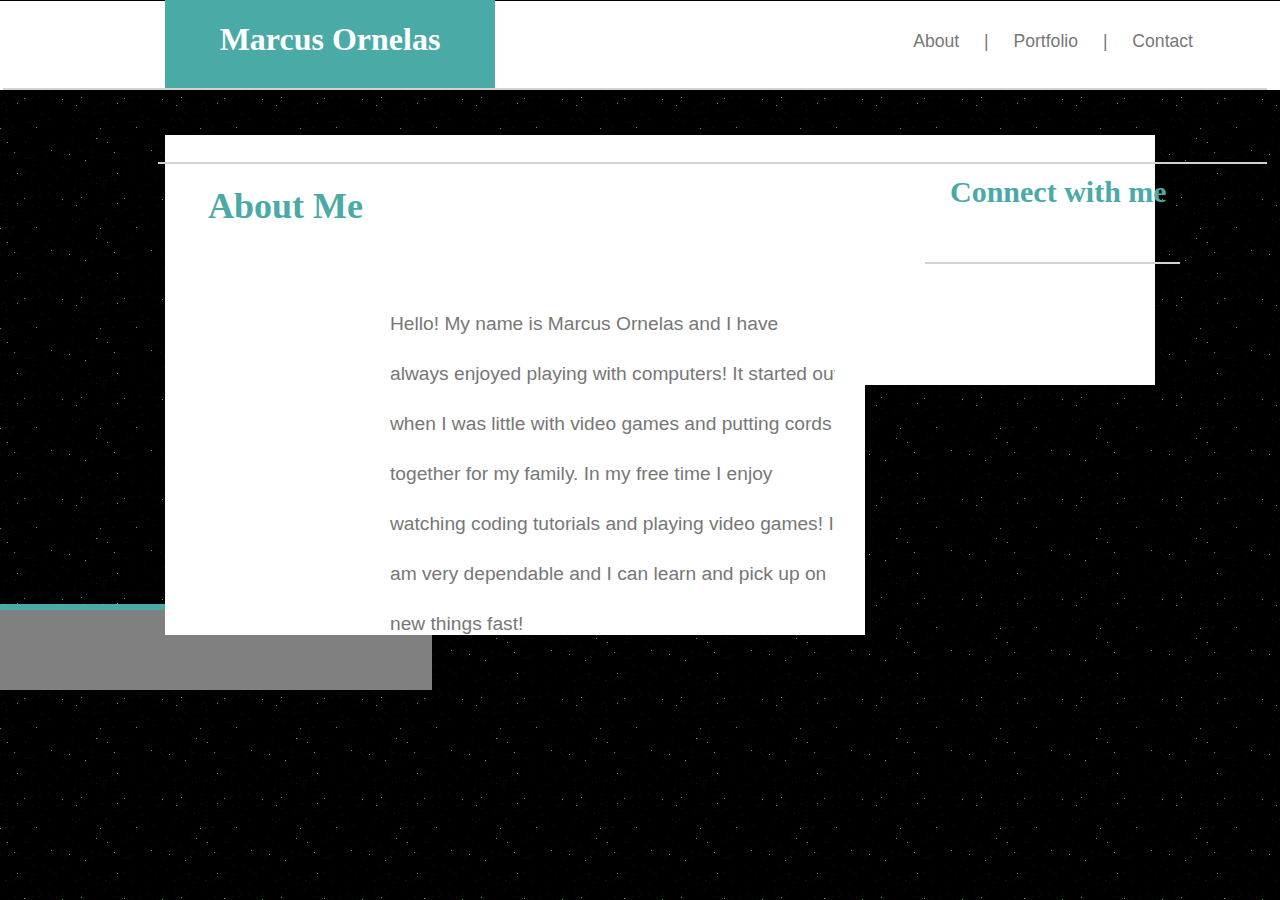
==== index.html @ a3cd4860 "Small Update" ====
<!DOCTYPE html>

<html lang="en-us">

<head>
	<link rel="stylesheet" type="text/css" href="assets/css/style.css">

	<meta charset="utf-8">
	<title>Marcus Ornelas Portfolio</title>

</head>
<body>
	<div class="headingDiv">

		<h1>Marcus Ornelas</h1>


	
	</div>
	<hr></hr>
	<h1 id="secondH1">About Me</h1>

	<section id="firstH2"><h2> Connect with me </h2></section>
	
<section class="firstSection">
	<p></p>
</section>
<div id="whiteStuff">
	
	       <p id="aboutSlash">	   About	    |	    Portfolio    |	    Contact	    </p>
</div>


<div class="box">
	<p id="paragraph1">Hello! My name is Marcus Ornelas and I have always enjoyed playing with computers! It started out when I was little with video games and putting cords together for my family. In my free time I enjoy watching coding tutorials and playing video games! I am very dependable and I can learn and pick up on new things fast!</p>
</div>

<section class="box2">
	<p>
		
	</p>
	</section>

			<img class="githubpicture" src="assets/images/darkness/if_github_circle_black_107161.png" alt="SMH githubicon should be here!">

			<img class="linkdelnicon" src="assets/images/darkness/if_untitled-11_107062.png" alt="just wow if this isn't here">

			<img class="stackoverflowicon" src="assets/images/darkness/if_overflow_401489.png" alt="same with this one">

			<hr id="secondHr"> </hr>

			<hr id="thirdHr"> </hr>

			<div id="borderFooter">

				.

			</div>


			<div class="footer">

				<p id="footerCopyright">Copyright Marcus Ornelas</p>

			</div>
</body>

</html>
---- assets/css/style.css ----
.headingDiv {
	 position: absolute;
    left: 165px;
    top: 0px;
    width: 280px;
    height: 89px;
    background-color: #4aaaa5;
    color: #ffffff;
    text-align: center;
    font-family: 'Georgia', Times, Times New Roman, serif;
    margin-bottom: 25px;
    padding-left: 25px;
    padding-right: 25px;



}

#mainSection {
	position: absolute;
	width: 1100px;
	height: 600px;
	top: 100px;
	overflow: auto;
}
	
	


hr {
	top: 80px;
	position: relative;
	left: -5px;
	border: 1px solid lightgrey;

}

.box {
	position: absolute;
	background-color: white;
    width: 650px;
    border: 0px solid green;
    padding: 25px;
    margin: 25px;
    left: 140px;
    top: 110px;
    height: 450px;
    font-family: 'Arial', 'Helvetica Neue', Helvetica, sans-serif;
    color: #777777;
    font-size: 120%;
    line-height: 50px;
}


body {
    background-image: url("../images/darkness/darkness.png");
}


.box2 {
    position: absolute;
    background-color: white;
    width: 270px;
    border: 0px solid green;
    padding: 25px;
    margin: 25px;
    top: 110px;
    float: right;
    right: 100px;
    height: 200px;

}

.githubpicture {
    height: 65px;
    width: 65px;
    margin-top: 90px;
    padding-left: 20px;
    
}

.linkdelnicon {
    height: 65px;
    width: 65px;
    margin-top: 90px;
    margin-left: 15px;
    
}

.stackoverflowicon {
    height: 65px;
    width: 65px;
    margin-top: 90px;
    margin-left: 20px;
    
}

#secondHr {
    top: -120px;
    color: #DCDCDC;
}

#secondH1 {
    color: #4aaaa5;
    line-height: 8;
    float: left;
    top: 20px;
    left: 200px;
    z-index: 1;
    position: relative;
    font-size: 225%;
    
}

#whiteStuff {
    background-color: white;
    margin-bottom: 25px;
    padding-left: 50px;
    padding-right: 50px;
    margin-top: -27px;
    width: 1740px;
    height: 89px;
    z-index: 1;
    top: 0px;
    margin-left: -500px;
    text-align: right;

}

#firstH2 {

    color: #4aaaa5;
    line-height: -10;
    float: right;
    top: 150px;
    left: 950px;
    z-index: 1;
    position: absolute;
    font-size: 125%;

    

}

.footer {
   height: 80px; 
    width:199px;
    margin-top: -20px;
    margin-left: -975px;
    left: 0;
    bottom: 0; 
    background-color: grey;
    padding-right: 1000px;
    padding-left: 200px;
}


#paragraph1 {

    padding-top: 120px;
    margin-left: 200px;

}

#borderFooter {


background-color: #4aaaa5;
    margin-bottom: 1px;
    padding-left: 50px;
    padding-right: 50px;
    margin-top: 310px;
    width: 1320px;
    height: 10px;
    z-index: 1;
    top: 0px;
    margin-left: -1000px;
    text-align: center;
}


#aboutSlash {

padding-top: 30px;
color: #777777;
font-size: 110%;
font-family: 'Arial', 'Helvetica Neue', Helvetica, sans-serif;
padding-right: 105px;
word-spacing: 20px;

}




#thirdHr {

    top: -110px;
    border: 2px solid lightgrey;

    left: -740px;
    width: 230%;
}

#footerCopyright {
    margin-right: 20px;

    padding-left: 500px;
    text-align: center;
    font-family: font-family: 'Arial', 'Helvetica Neue', Helvetica, sans-serif;


}

/* Contact.html linked to this style.css */


#contactHeader {

     position: absolute;
    left: 165px;
    top: 0px;
    width: 280px;
    height: 89px;
    background-color: #4aaaa5;
    color: #ffffff;
    text-align: center;
    font-family: 'Georgia', Times, Times New Roman, serif;
    margin-bottom: 25px;
    padding-left: 25px;
    padding-right: 25px;


}


#contactHr {

    top: 80px;
    position: relative;
    left: -5px;
    border: 1px solid lightgrey;



}

#contactBox {

    position: absolute;
    background-color: white;
    width: 650px;
    border: 0px solid green;
    padding: 25px;
    margin: 25px;
    left: 140px;
    top: 110px;
    height: 450px;
    font-family: 'Arial', 'Helvetica Neue', Helvetica, sans-serif;
    color: #777777;
    font-size: 120%;
    line-height: 50px;
    


}


#contactH1  {

     color: #4aaaa5;
    line-height: 8;
    float: left;
    top: 20px;
    left: 200px;
    z-index: 1;
    position: relative;
    font-size: 225%;


}

form {

    margin-top: 100px;

}


#box3 {

    position: absolute;
    background-color: white;
    width: 270px;
    border: 0px solid green;
    padding: 25px;
    margin: 25px;
    top: 110px;
    float: right;
    right: 100px;
    height: 200px;


}


#whiteStuff2  {

     background-color: white;
    margin-bottom: 25px;
    padding-left: 50px;
    padding-right: 50px;
    margin-top: -27px;
    width: 1740px;
    height: 89px;
    z-index: 1;
    top: 0px;
    margin-left: -500px;
    text-align: right;



}


#aboutSlash2  {
    padding-top: 30px;
color: #777777;
font-size: 110%;
font-family: 'Arial', 'Helvetica Neue', Helvetica, sans-serif;
padding-right: 105px;
word-spacing: 20px;

}

#portfolioDiv {


     position: absolute;
    left: 165px;
    top: 0px;
    width: 280px;
    height: 89px;
    background-color: #4aaaa5;
    color: #ffffff;
    text-align: center;
    font-family: 'Georgia', Times, Times New Roman, serif;
    margin-bottom: 25px;
    padding-left: 25px;
    padding-right: 25px;

}



#portfolioBox {

      position: absolute;
    background-color: white;
    width: 650px;
    border: 0px solid green;
    padding: 25px;
    margin: 25px;
    left: 140px;
    top: 110px;
    height: 450px;
    font-family: 'Arial', 'Helvetica Neue', Helvetica, sans-serif;
    color: #777777;
    font-size: 120%;
    line-height: 50px;


}


#githubpictureContact {

height: 65px;
    width: 65px;
    margin-top: 150px;
    padding-left: 900px;
    position: absolute;

}



#whitestuff3  {


    position: absolute;
    background-color: white;
    width: 270px;
    border: 0px solid green;
    padding: 25px;
    margin: 25px;
    top: 110px;
    float: right;
    right: -100px;
    height: 200px;
}


#linkdelniconContact  {

height: 65px;
    width: 65px;
    margin-top: 150px;
    padding-left: 800px;
    position: absolute;
    

}


#stackoverflowContact {

height: 65px;
    width: 65px;
    margin-top: 150px;
    padding-left: 700px;
    position: absolute;
}



#whiteStuff3Portfolio {

     background-color: white;
    margin-bottom: 25px;
    padding-left: 50px;
    padding-right: 50px;
    margin-top: -27px;
    width: 1740px;
    height: 89px;
    z-index: 1;
    top: 0px;
    margin-left: -500px;
    text-align: right;




}


#aboutSlash4 {


    padding-top: 30px;
color: #777777;
font-size: 110%;
font-family: 'Arial', 'Helvetica Neue', Helvetica, sans-serif;
padding-right: 105px;
word-spacing: 20px;
}


#thirdHr {


     top: -30px;
    color: #DCDCDC;
    width: 20%;
    left: 335px;
    border: 1px solid lightgrey;

}


#firstH2Contact {


     color: #4aaaa5;
    line-height: -10;
    float: right;
    top: 150px;
    left: 950px;
    z-index: 1;
    position: absolute;
    font-size: 125%;
}

#footerContact {

    height: 80px; 
    width:1260px;
    margin-top: 450px;
    margin-left: -975px;
    left: 0;
    bottom: 0; 
    background-color: grey;
    padding-right: 1000px;
    padding-left: 200px;
}


#borderFooterContact {

background-color: #4aaaa5;
    margin-bottom: 1px;
    padding-left: 50px;
    padding-right: 50px;
    margin-top: -90px;
    width: 2400px;
    height: 10px;
    z-index: 1;
    top: 0px;
    margin-left: -1000px;
    text-align: center;
    
}
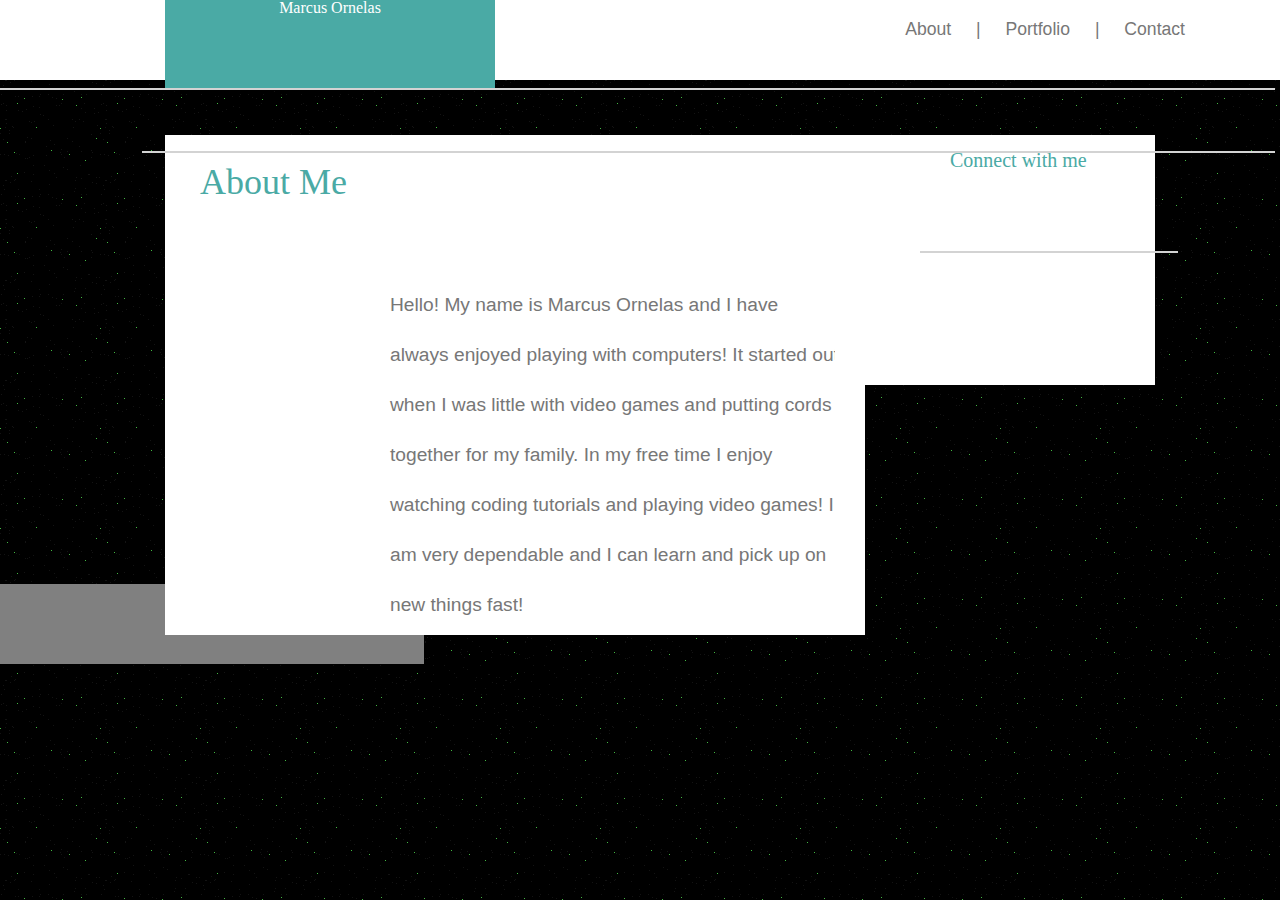
==== commit 225cbc71: "Update with Reset Css" ====
--- a/index.html
+++ b/index.html
@@ -4,6 +4,7 @@
 
 <head>
 	<link rel="stylesheet" type="text/css" href="assets/css/style.css">
+	<link rel="stylesheet" type="text/css" href="assets/css/reset.css">
 
 	<meta charset="utf-8">
 	<title>Marcus Ornelas Portfolio</title>
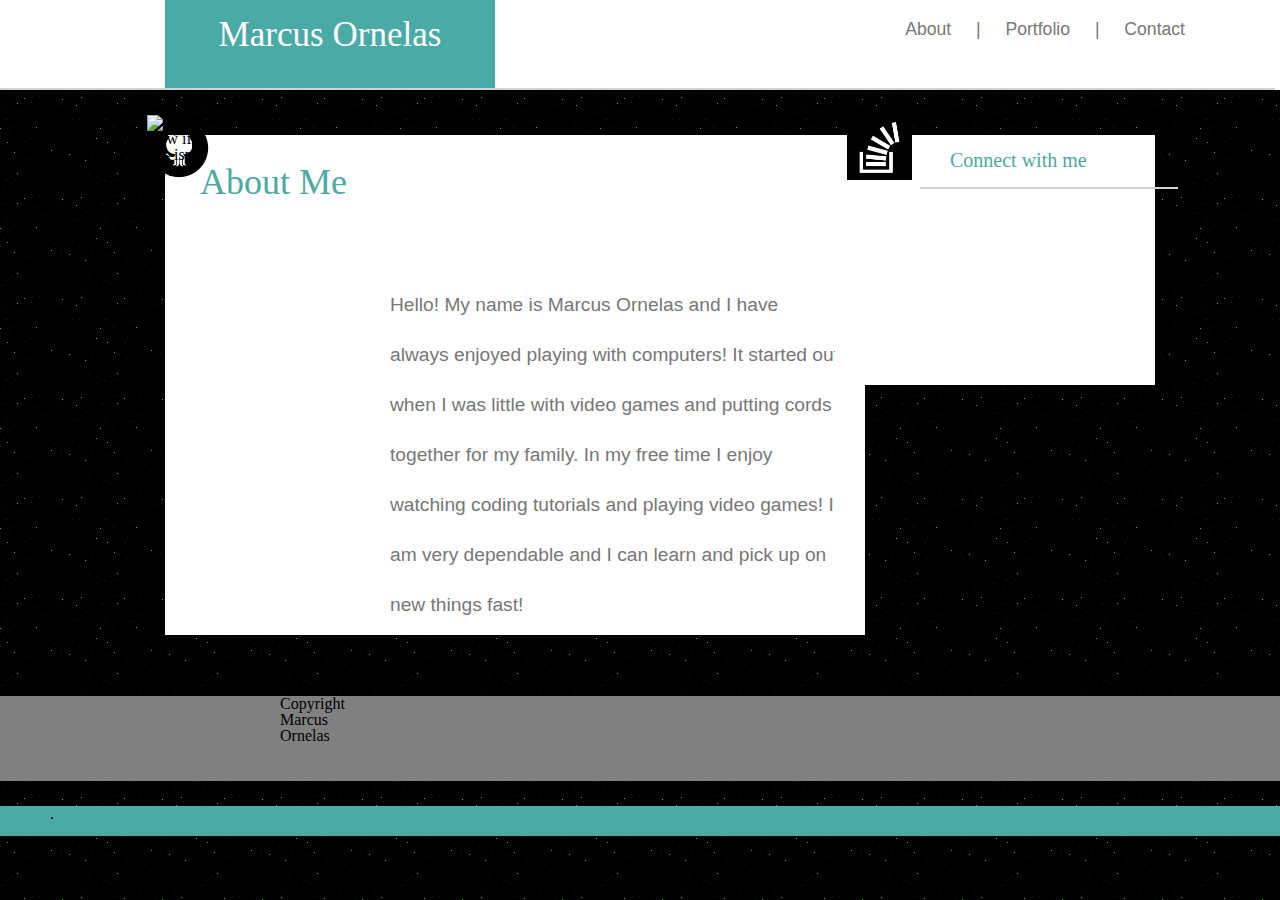
==== commit d131a427: "Recent Update 11/8" ====
--- a/index.html
+++ b/index.html
@@ -3,15 +3,20 @@
 <html lang="en-us">
 
 <head>
+	<meta charset="UTF-8">
+
+<title>Marcus Ornelas Portfolio</title>
+
+
 	<link rel="stylesheet" type="text/css" href="assets/css/style.css">
 	<link rel="stylesheet" type="text/css" href="assets/css/reset.css">
 
-	<meta charset="utf-8">
-	<title>Marcus Ornelas Portfolio</title>
-
+	
+	
 </head>
 <body>
-	<div class="headingDiv">
+
+<div class="headingDiv">
 
 		<h1>Marcus Ornelas</h1>
 
@@ -21,6 +26,8 @@
 	<hr></hr>
 	<h1 id="secondH1">About Me</h1>
 
+	
+	
 	<section id="firstH2"><h2> Connect with me </h2></section>
 	
 <section class="firstSection">
@@ -42,11 +49,17 @@
 	</p>
 	</section>
 
-			<img class="githubpicture" src="assets/images/darkness/if_github_circle_black_107161.png" alt="SMH githubicon should be here!">
+	
 
-			<img class="linkdelnicon" src="assets/images/darkness/if_untitled-11_107062.png" alt="just wow if this isn't here">
+		<div id="Connect with Me"</div>
 
-			<img class="stackoverflowicon" src="assets/images/darkness/if_overflow_401489.png" alt="same with this one">
+			<a href=""></a><img id="socialPics1" src="assets/images/darkness/if_github_circle_black_107161.png" alt="SMH githubicon should be here!" />
+
+			<img id="socialPics2" src="assets/images/darkness/if_Untitled-11_107062" alt="just wow if this isn't here" />
+
+			<img id="socialPics3" src="assets/images/darkness/if_overflow_401489.png" alt="same with this one" />
+
+			</div>
 
 			<hr id="secondHr"> </hr>
 
@@ -64,6 +77,6 @@
 				<p id="footerCopyright">Copyright Marcus Ornelas</p>
 
 			</div>
-</body>
+</body>s
 
 </html>--- a/assets/css/style.css
+++ b/assets/css/style.css
@@ -11,10 +11,24 @@
     margin-bottom: 25px;
     padding-left: 25px;
     padding-right: 25px;
-
-
-
-}
+    font-size: 219%;
+    line-height: 2;
+
+
+
+}
+
+
+
+
+
+
+
+
+
+
+
+
 
 #mainSection {
 	position: absolute;
@@ -71,29 +85,41 @@
 
 }
 
-.githubpicture {
-    height: 65px;
-    width: 65px;
-    margin-top: 90px;
-    padding-left: 20px;
-    
-}
-
-.linkdelnicon {
-    height: 65px;
-    width: 65px;
-    margin-top: 90px;
-    margin-left: 15px;
-    
-}
-
-.stackoverflowicon {
-    height: 65px;
-    width: 65px;
-    margin-top: 90px;
-    margin-left: 20px;
-    
-}
+#socialPics1 {
+
+position: absolute;
+width: 65px;
+height: 65px;
+
+
+
+}
+
+
+#socialPics2 {
+position: absolute;
+width: 65px;
+height: 65px;
+
+
+
+}
+
+
+#socialPics3 {
+
+position: absolute;
+width: 65px;
+height: 65px;
+float: right;
+margin-left: 700px;
+
+
+
+
+}
+
+
 
 #secondHr {
     top: -120px;
@@ -116,7 +142,7 @@
     background-color: white;
     margin-bottom: 25px;
     padding-left: 50px;
-    padding-right: 50px;
+    padding-right: 75px;
     margin-top: -27px;
     width: 1740px;
     height: 89px;
@@ -124,7 +150,7 @@
     top: 0px;
     margin-left: -500px;
     text-align: right;
-
+    padding-bottom: 10px;
 }
 
 #firstH2 {
@@ -143,15 +169,17 @@
 }
 
 .footer {
-   height: 80px; 
-    width:199px;
-    margin-top: -20px;
+   height: 85px; 
+    width:500px;
+    margin-top: 160px;
     margin-left: -975px;
     left: 0;
     bottom: 0; 
     background-color: grey;
     padding-right: 1000px;
     padding-left: 200px;
+    float: right;
+    clear: both;
 }
 
 
@@ -166,16 +194,16 @@
 
 
 background-color: #4aaaa5;
-    margin-bottom: 1px;
+    margin-bottom: -300px;
     padding-left: 50px;
-    padding-right: 50px;
-    margin-top: 310px;
+    
+    margin-top: 500px;
     width: 1320px;
-    height: 10px;
-    z-index: 1;
-    top: 0px;
-    margin-left: -1000px;
-    text-align: center;
+    height: 30px;
+    z-index: 1;
+    top: 0px;
+    float: left;
+    
 }
 
 
@@ -194,10 +222,8 @@
 
 
 #thirdHr {
-
-    top: -110px;
     border: 2px solid lightgrey;
-
+    margin-top: 100px;
     left: -740px;
     width: 230%;
 }
@@ -508,5 +534,5 @@
     top: 0px;
     margin-left: -1000px;
     text-align: center;
-    
+
 }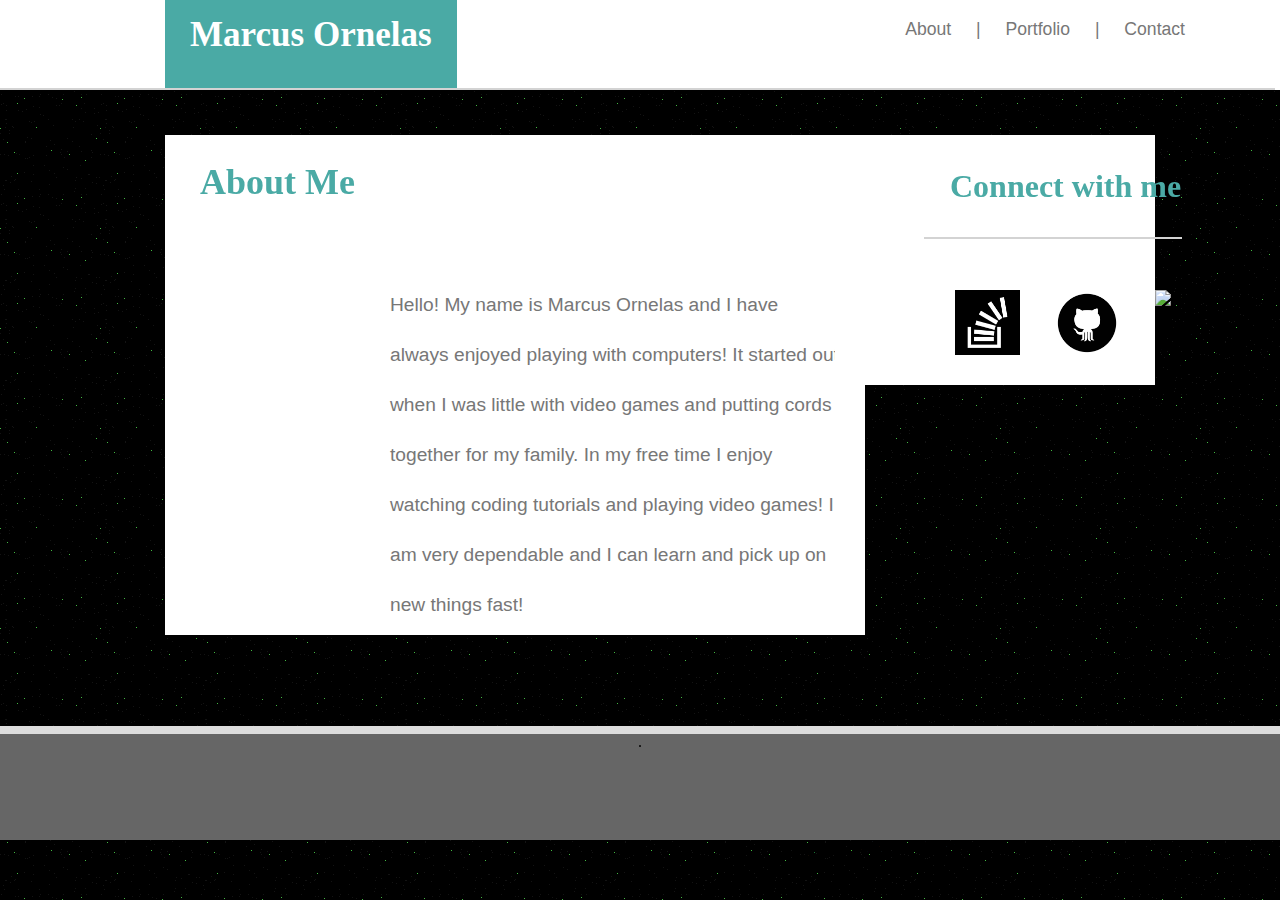
==== commit 2ca19562: "Another commit" ====
--- a/index.html
+++ b/index.html
@@ -74,9 +74,12 @@
 
 			<div class="footer">
 
-				<p id="footerCopyright">Copyright Marcus Ornelas</p>
+
+					.
+				
 
 			</div>
+			<p id="footerCopyright">Copyright Marcus Ornelas</p>
 </body>s
 
 </html>--- a/assets/css/style.css
+++ b/assets/css/style.css
@@ -2,7 +2,7 @@
 	 position: absolute;
     left: 165px;
     top: 0px;
-    width: 280px;
+  
     height: 89px;
     background-color: #4aaaa5;
     color: #ffffff;
@@ -13,6 +13,7 @@
     padding-right: 25px;
     font-size: 219%;
     line-height: 2;
+    font-weight: bold;
 
 
 
@@ -90,6 +91,9 @@
 position: absolute;
 width: 65px;
 height: 65px;
+float: left;
+margin-top: 175px;
+margin-left: 900px;
 
 
 
@@ -100,7 +104,9 @@
 position: absolute;
 width: 65px;
 height: 65px;
-
+float: left;
+margin-top: 175px;
+margin-left: 1000px;
 
 
 }
@@ -112,7 +118,8 @@
 width: 65px;
 height: 65px;
 float: right;
-margin-left: 700px;
+margin-left: 800px;
+margin-top: 175px;
 
 
 
@@ -135,6 +142,7 @@
     z-index: 1;
     position: relative;
     font-size: 225%;
+    font-weight: bold;
     
 }
 
@@ -158,28 +166,25 @@
     color: #4aaaa5;
     line-height: -10;
     float: right;
-    top: 150px;
+    top: 170px;
     left: 950px;
     z-index: 1;
     position: absolute;
-    font-size: 125%;
+    font-size: 200%;
+    font-weight: bold;
 
     
 
 }
 
 .footer {
-   height: 85px; 
-    width:500px;
-    margin-top: 160px;
-    margin-left: -975px;
-    left: 0;
-    bottom: 0; 
-    background-color: grey;
-    padding-right: 1000px;
-    padding-left: 200px;
-    float: right;
-    clear: both;
+    margin-top: 465px;
+  right: 0;
+  left: 0;
+  background-color: #666666;
+  text-align: center;
+  position: sticky;
+  padding-bottom: 90px;
 }
 
 
@@ -193,15 +198,14 @@
 #borderFooter {
 
 
-background-color: #4aaaa5;
-    margin-bottom: -300px;
+background-color: #dddddd;
     padding-left: 50px;
+
+    margin-top: 420px;
+    width: 1320px;
+    height: 8px;
     
-    margin-top: 500px;
-    width: 1320px;
-    height: 30px;
-    z-index: 1;
-    top: 0px;
+  
     float: left;
     
 }
@@ -223,7 +227,7 @@
 
 #thirdHr {
     border: 2px solid lightgrey;
-    margin-top: 100px;
+    margin-top: 150px;
     left: -740px;
     width: 230%;
 }
@@ -233,7 +237,7 @@
 
     padding-left: 500px;
     text-align: center;
-    font-family: font-family: 'Arial', 'Helvetica Neue', Helvetica, sans-serif;
+    font-family: 'Arial', 'Helvetica Neue', Helvetica, sans-serif;
 
 
 }
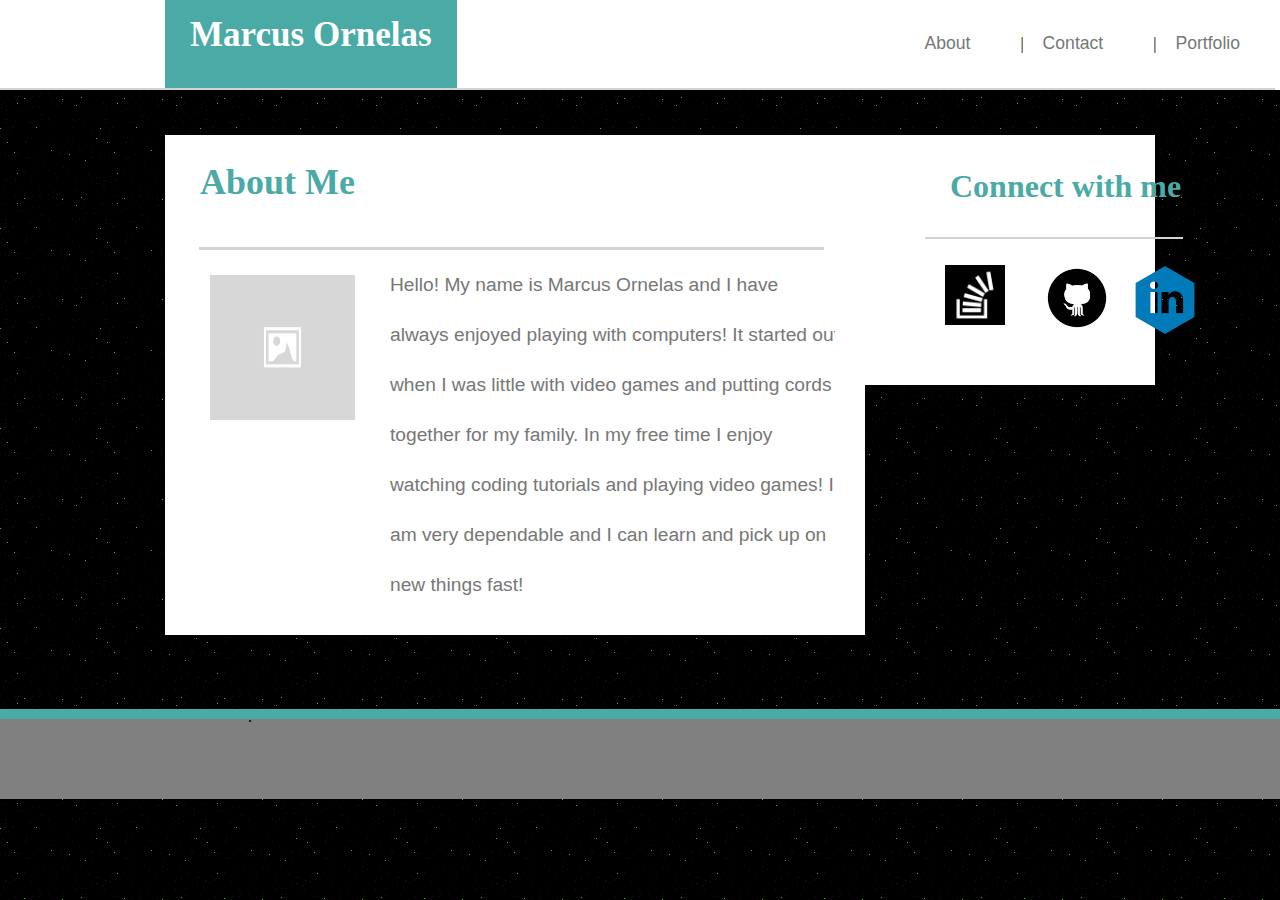
==== commit 99edd1ef: "Almost Done!" ====
--- a/index.html
+++ b/index.html
@@ -35,7 +35,7 @@
 </section>
 <div id="whiteStuff">
 	
-	       <p id="aboutSlash">	   About	    |	    Portfolio    |	    Contact	    </p>
+	       <p id="aboutSlash"><a href="index.html">About</a>|<a href="contact.html">Contact</a>|<a href="portfolio.html">Portfolio</a> </p>
 </div>
 
 
@@ -51,19 +51,30 @@
 
 	
 
-		<div id="Connect with Me"</div>
+		<section id="Connect with Me"</section>
+			<a href=""><img id="socialPics1" src="assets/images/darkness/if_github_circle_black_107161.png" alt="SMH githubicon should be here!" /></a>
 
-			<a href=""></a><img id="socialPics1" src="assets/images/darkness/if_github_circle_black_107161.png" alt="SMH githubicon should be here!" />
-
-			<img id="socialPics2" src="assets/images/darkness/if_Untitled-11_107062" alt="just wow if this isn't here" />
+			<img id="socialPics2" src="assets/images/darkness/if_Untitled-11_107062.png" alt="just wow if this isn't here" />
 
 			<img id="socialPics3" src="assets/images/darkness/if_overflow_401489.png" alt="same with this one" />
 
 			</div>
 
+			<img id="placeHolder" src="assets/images/darkness/placeholder.png">
+
 			<hr id="secondHr"> </hr>
 
 			<hr id="thirdHr"> </hr>
+
+			<div id="fourthHr"> </div>
+
+			<div class="footer">
+
+
+					.
+				
+
+			</div>
 
 			<div id="borderFooter">
 
@@ -72,14 +83,7 @@
 			</div>
 
 
-			<div class="footer">
-
-
-					.
-				
-
-			</div>
-			<p id="footerCopyright">Copyright Marcus Ornelas</p>
-</body>s
+			
+</body>
 
 </html>--- a/assets/css/style.css
+++ b/assets/css/style.css
@@ -92,8 +92,8 @@
 width: 65px;
 height: 65px;
 float: left;
-margin-top: 175px;
-margin-left: 900px;
+margin-top: 150px;
+margin-left: 890px;
 
 
 
@@ -102,11 +102,11 @@
 
 #socialPics2 {
 position: absolute;
-width: 65px;
-height: 65px;
+width: 70px;
+height: 70px;
 float: left;
-margin-top: 175px;
-margin-left: 1000px;
+margin-top: 150px;
+margin-left: 975px;
 
 
 }
@@ -115,11 +115,11 @@
 #socialPics3 {
 
 position: absolute;
-width: 65px;
-height: 65px;
+width: 60px;
+height: 60px;
 float: right;
-margin-left: 800px;
-margin-top: 175px;
+margin-left: 790px;
+margin-top: 150px;
 
 
 
@@ -177,28 +177,47 @@
 
 }
 
-.footer {
-    margin-top: 465px;
+ /*margin-top: 465px;
   right: 0;
   left: 0;
   background-color: #666666;
   text-align: center;
   position: sticky;
-  padding-bottom: 90px;
+  padding-bottom: 90px;*/
+
+.footer {
+    height: 80px; 
+    width:1260px;
+    margin-top: 450px;
+    margin-left: -975px;
+    left: 0;
+    bottom: 0; 
+    background-color: grey;
+    padding-right: 1000px;
+    padding-left: 200px;
+
 }
 
 
 #paragraph1 {
 
-    padding-top: 120px;
+    padding-top: 100px;
     margin-left: 200px;
 
 }
-
-#borderFooter {
-
-
-background-color: #dddddd;
+/*background-color: #4aaaa5;
+    margin-bottom: 1px;
+    padding-left: 50px;
+    padding-right: 50px;
+    margin-top: -90px;
+    width: 2400px;
+    height: 10px;
+    z-index: 1;
+    top: 0px;
+    margin-left: -1000px;
+    text-align: center;*/
+
+    /*background-color: #4aaaa5;
     padding-left: 50px;
 
     margin-top: 420px;
@@ -206,19 +225,33 @@
     height: 8px;
     
   
-    float: left;
-    
-}
-
-
-#aboutSlash {
-
-padding-top: 30px;
+    float: left;*/
+#borderFooter {
+
+
+background-color: #4aaaa5;
+    margin-bottom: 1px;
+    padding-left: 50px;
+    padding-right: 50px;
+    margin-top: -90px;
+    width: 2400px;
+    height: 10px;
+    z-index: 1;
+    top: 0px;
+    margin-left: -1000px;
+    text-align: center;
+}
+
+
+#aboutSlash a {
+
 color: #777777;
 font-size: 110%;
 font-family: 'Arial', 'Helvetica Neue', Helvetica, sans-serif;
-padding-right: 105px;
-word-spacing: 20px;
+line-height: 6;
+text-decoration: none;
+padding-left: 19px;
+margin-right: 50px;
 
 }
 
@@ -228,7 +261,7 @@
 #thirdHr {
     border: 2px solid lightgrey;
     margin-top: 150px;
-    left: -740px;
+    margin-left: 590px;
     width: 230%;
 }
 
@@ -241,6 +274,36 @@
 
 
 }
+
+
+#fourthHr {
+
+
+background-color: lightgrey;
+    padding-left: 50px;
+    position: absolute;
+    width: 575px;
+    height: 3px;
+    margin-left: 199px;
+    margin-top: -30px;
+
+
+}
+
+#placeHolder {
+
+position: absolute;
+width: 145px;
+height: 145px;
+margin-top: 160px;
+margin-left: 55px;
+
+
+}
+
+
+
+
 
 /* Contact.html linked to this style.css */
 
@@ -353,13 +416,14 @@
 }
 
 
-#aboutSlash2  {
-    padding-top: 30px;
-color: #777777;
+#aboutSlash2 a {
+    color: #777777;
 font-size: 110%;
 font-family: 'Arial', 'Helvetica Neue', Helvetica, sans-serif;
-padding-right: 105px;
-word-spacing: 20px;
+line-height: 6;
+text-decoration: none;
+padding-left: 19px;
+margin-right: 50px;
 
 }
 
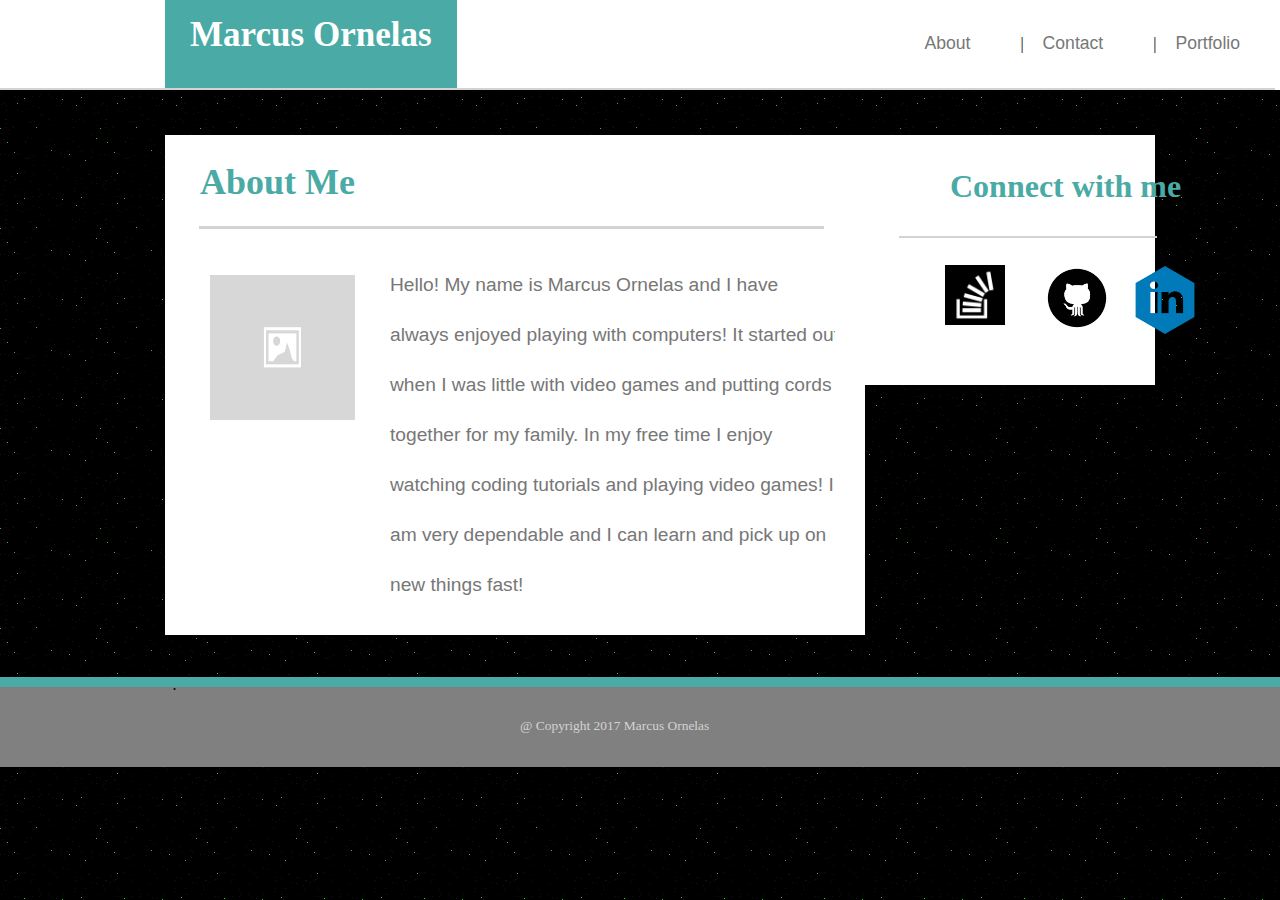
==== commit fed2aa70: "Finished Basic Portfolio" ====
--- a/index.html
+++ b/index.html
@@ -67,6 +67,8 @@
 			<hr id="thirdHr"> </hr>
 
 			<div id="fourthHr"> </div>
+			
+			<p id="copyRight">@ Copyright 2017 Marcus Ornelas</p>
 
 			<div class="footer">
 
--- a/assets/css/style.css
+++ b/assets/css/style.css
@@ -187,8 +187,8 @@
 
 .footer {
     height: 80px; 
-    width:1260px;
-    margin-top: 450px;
+    width:1124px;
+    margin-top: 560px;
     margin-left: -975px;
     left: 0;
     bottom: 0; 
@@ -234,7 +234,7 @@
     padding-left: 50px;
     padding-right: 50px;
     margin-top: -90px;
-    width: 2400px;
+    width: 2249px;
     height: 10px;
     z-index: 1;
     top: 0px;
@@ -258,7 +258,7 @@
 
 
 
-#thirdHr {
+#thirdHrC {
     border: 2px solid lightgrey;
     margin-top: 150px;
     margin-left: 590px;
@@ -285,7 +285,7 @@
     width: 575px;
     height: 3px;
     margin-left: 199px;
-    margin-top: -30px;
+    margin-top: 91px;
 
 
 }
@@ -302,6 +302,13 @@
 }
 
 
+#copyRight {
+    position: absolute;
+    margin-top: 584px;
+    margin-left: 520px;
+    color: lightgrey;
+    font-size: 84%;
+}
 
 
 
@@ -457,7 +464,7 @@
     margin: 25px;
     left: 140px;
     top: 110px;
-    height: 450px;
+    height: 800px;
     font-family: 'Arial', 'Helvetica Neue', Helvetica, sans-serif;
     color: #777777;
     font-size: 120%;
@@ -553,10 +560,10 @@
 #thirdHr {
 
 
-     top: -30px;
+     top: 111px;
     color: #DCDCDC;
     width: 20%;
-    left: 335px;
+    left: 310px;
     border: 1px solid lightgrey;
 
 }
@@ -578,8 +585,8 @@
 #footerContact {
 
     height: 80px; 
-    width:1260px;
-    margin-top: 450px;
+    width:1115px;
+    margin-top: 569px;
     margin-left: -975px;
     left: 0;
     bottom: 0; 
@@ -596,11 +603,248 @@
     padding-left: 50px;
     padding-right: 50px;
     margin-top: -90px;
-    width: 2400px;
+    width: 2240px;
     height: 10px;
     z-index: 1;
     top: 0px;
     margin-left: -1000px;
     text-align: center;
 
+}
+
+
+
+#submitForm {
+
+margin-top: 430px;
+position: absolute;
+height: 100px;
+width: 625px;
+margin-left: 185px;
+
+}
+
+
+
+#messageForm {
+    position: absolute;
+    margin-top: 190px;
+}
+
+
+#hrFourth {
+    background-color: lightgrey;
+    padding-left: 50px;
+    position: absolute;
+    width: 575px;
+    height: 3px;
+    margin-left: 199px;
+    margin-top: 124px;
+}
+
+#formName {
+    position: absolute;
+    line-height: 5;
+}
+
+
+#inputFirstname {
+    background-color: #4aaaa5;
+    margin-top: 358px;
+    width: 95px;
+    padding-top: 10px;
+    padding-bottom: 10px;
+    color: lightgrey;
+    font-size: 100%;
+    position: absolute;
+}
+
+#formS {
+    position: absolute;
+    margin-top: 280px;
+    margin-left: 179px;
+    width: 625px;
+}
+
+#formZ {
+    position: absolute;
+    margin-top: 368px;
+    margin-left: 179px;
+    width: 625px;
+}   
+
+#emailForm {
+    position: absolute;
+    margin-top: 122px;
+}
+
+#footerPort {
+    height: 80px; 
+    width:1115px;
+    margin-top: 921px;
+    margin-left: -975px;
+    left: 0;
+    bottom: 0; 
+    background-color: grey;
+    padding-right: 1000px;
+    padding-left: 200px;
+}
+
+
+#portStock {
+    margin-top: 181px;
+    margin-left: 75px;
+    height: 175px;
+    width: 250px;
+    position: absolute;
+}
+
+#portStock1 {
+    margin-top: 181px;
+    margin-left: 402px;
+    height: 175px;
+    width: 250px;
+    position: absolute;
+}
+
+#portStock2 {
+     margin-top: 416px;
+    margin-left: 393px;
+    height: 175px;
+    width: 250px;
+    position: absolute;
+}
+
+#portStock3 {
+     margin-top: 650px;
+    margin-left: 77px;
+    height: 175px;
+    width: 250px;
+    position: absolute;
+
+}
+
+#portStock4 {
+
+     margin-top: 416px;
+    margin-left: 75px;
+    height: 175px;
+    width: 250px;
+    position: absolute;
+
+}
+
+#portstockBorder {
+    line-height: 0.05;
+    margin-top: 280px;
+    z-index: 1;
+    margin-left: 211px;
+    width: 254px;
+    height: 69px;
+    background-color: #4aaaa5;
+    position: absolute;
+    text-align: center;
+    color: lightgrey;
+    font-family: 'Georgia', Times, Times New Roman, serif;
+    font-size: 150%;
+
+}
+
+#portstockBorder1 {
+     line-height: 0.05;
+    margin-top: 280px;
+    z-index: 1;
+    margin-left: 538px;
+    width: 250px;
+    height: 69px;
+    background-color: #4aaaa5;
+    position: absolute;
+    text-align: center;
+    color: lightgrey;
+    font-family: 'Georgia', Times, Times New Roman, serif;
+    font-size: 150%;
+}
+
+#portstockBorder2 {
+     line-height: 0.05;
+    margin-top: 515px;
+    z-index: 1;
+    margin-left: 211px;
+    width: 250px;
+    height: 69px;
+    background-color: #4aaaa5;
+    position: absolute;
+    text-align: center;
+    color: lightgrey;
+    font-family: 'Georgia', Times, Times New Roman, serif;
+    font-size: 150%;
+}
+
+#portstockBorder3 {
+     line-height: 0.05;
+    margin-top: 515px;
+    z-index: 1;
+    margin-left: 529px;
+    width: 250px;
+    height: 69px;
+    background-color: #4aaaa5;
+    position: absolute;
+    text-align: center;
+    color: lightgrey;
+    font-family: 'Georgia', Times, Times New Roman, serif;
+    font-size: 150%;
+}
+
+#portstockBorder4 {
+  line-height: 0.05;
+    margin-top: 748px;
+    z-index: 1;
+    margin-left: 213px;
+    width: 250px;
+    height: 69px;
+    background-color: #4aaaa5;
+    position: absolute;
+    text-align: center;
+    color: lightgrey;
+    font-family: 'Georgia', Times, Times New Roman, serif;
+    font-size: 150%;
+}
+
+#footerCopyrightPortfolio {
+    position: absolute;
+    margin-top: 841px;
+    margin-left: 520px;
+    color: lightgrey;
+    font-size: 84%
+}
+
+#footerCopyrightContacts {
+    position: absolute;
+    margin-top: 599px;
+    margin-left: 520px;
+    color: lightgrey;
+    font-size: 84%
+}
+
+#hrFourthP {
+     background-color: lightgrey;
+    padding-left: 50px;
+    position: absolute;
+    width: 575px;
+    height: 3px;
+    margin-left: 199px;
+    margin-top: 10px;
+}
+
+
+#hrFourthP {
+    margin-top: 131px;
+}
+
+#footerCopyrightContactsP {
+    position: absolute;
+    margin-top: 940px;
+    margin-left: 520px;
+    color: lightgrey;
+    font-size: 84%
 }